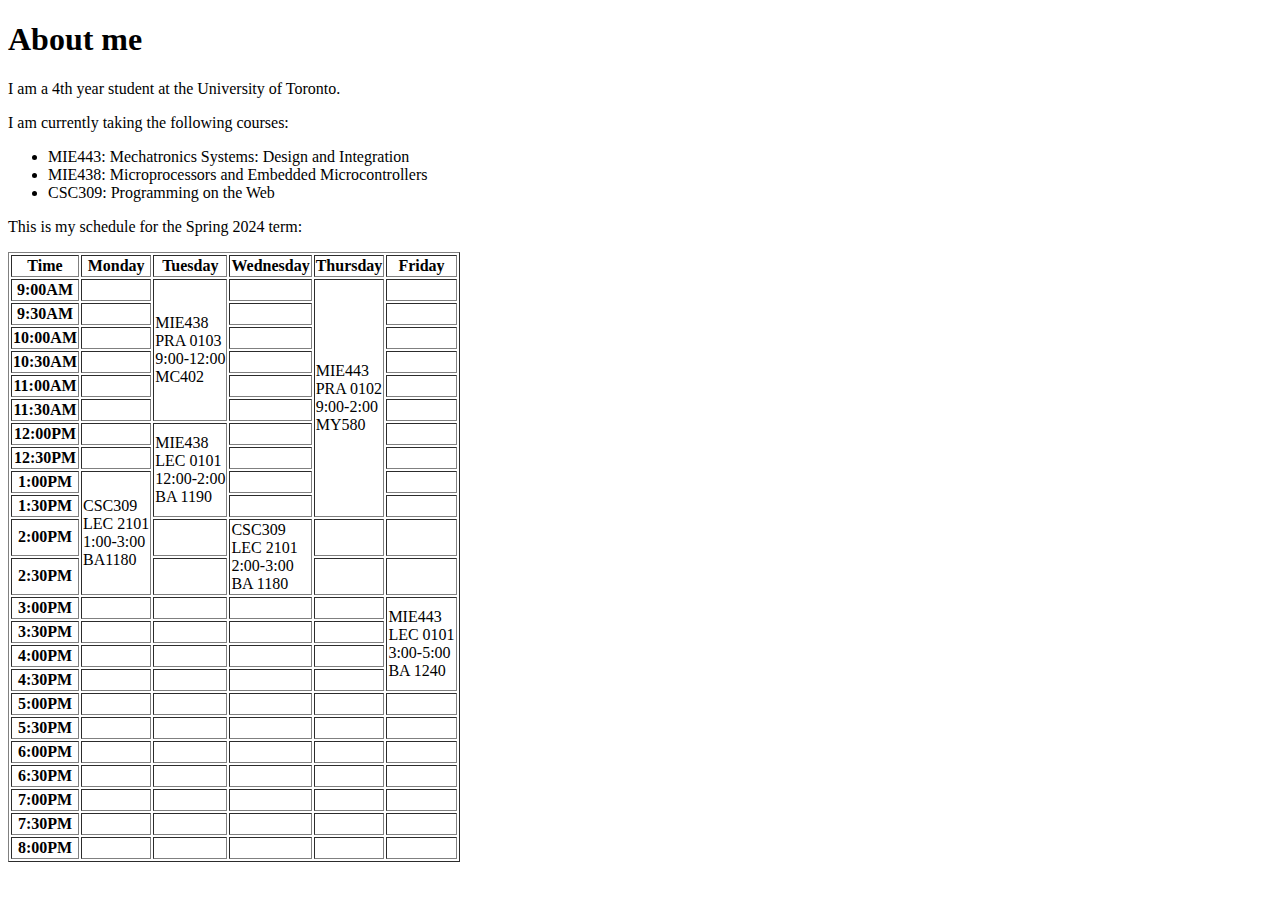
==== CSC309 Assignment 1/about.html @ 011f0f89 "First commit" ====
<!DOCTYPE html>
<!-- About-->

<html>
<body>

<h1> About me </h1>
<p>I am a 4th year student at the University of Toronto.</p>
<p> I am currently taking the following courses:</p>
<ul>
	<li>MIE443: Mechatronics Systems: Design and Integration</li>
    <li>MIE438: Microprocessors and Embedded Microcontrollers</li>
    <li>CSC309: Programming on the Web</li>
</ul>
<p>This is my schedule for the Spring 2024 term:</p>

<table border = 1>
	<tr>
    	<th>Time</th>
    	<th>Monday</th>
        <th>Tuesday</th>
        <th>Wednesday</th>
        <th>Thursday</th>
        <th>Friday</th>
    </tr>
	<tr>
    	<th>9:00AM</th>
    	<td></td>
        <td rowspan = 6>MIE438<BR>PRA 0103<BR>9:00-12:00<BR>MC402</td>
        <td></td>
        <td rowspan = 10>MIE443<BR>PRA 0102<BR>9:00-2:00<BR>MY580</td>
        <td></td>
    </tr>
	<tr>
    	<th>9:30AM</th>
    	<td></td>
        <td></td>
        <td></td>
    </tr>
	<tr>
    	<th>10:00AM</th>
    	<td></td>
        <td></td>
        <td></td>
    </tr>
	<tr>
    	<th>10:30AM</th>
    	<td></td>
        <td></td>
        <td></td>
    </tr>
	<tr>
    	<th>11:00AM</th>
    	<td></td>
        <td></td>
        <td></td>
    </tr>
	<tr>
    	<th>11:30AM</th>
    	<td></td>
        <td></td>
        <td></td>
    </tr>
	<tr>
    	<th>12:00PM</th>
    	<td></td>
        <td rowspan = 4>MIE438<BR>LEC 0101<BR>12:00-2:00<BR>BA 1190</td>
        <td></td>
        <td></td>
    </tr>
	<tr>
    	<th>12:30PM</th>
    	<td></td>
        <td></td>
        <td></td>
    </tr>
	<tr>
    	<th>1:00PM</th>
    	<td rowspan = 4> CSC309<BR>LEC 2101<BR>1:00-3:00<BR>BA1180</td>
        <td></td>
        <td></td>
    </tr>
	<tr>
    	<th>1:30PM</th>
    	<td></td>
        <td></td>
    </tr>
	<tr>
    	<th>2:00PM</th>
    	<td></td>
        <td rowspan = 2>CSC309<BR>LEC 2101<BR>2:00-3:00<BR>BA 1180</td>
        <td></td>
        <td></td>
    </tr>
	<tr>
    	<th>2:30PM</th>
    	<td></td>
        <td></td>
        <td></td>
    </tr>
	<tr>
    	<th>3:00PM</th>
    	<td></td>
        <td></td>
        <td></td>
        <td></td>
        <td rowspan = 4>MIE443<BR>LEC 0101<BR>3:00-5:00<BR>BA 1240</td>
    </tr>
	<tr>
    	<th>3:30PM</th>
    	<td></td>
        <td></td>
        <td></td>
        <td></td>
    </tr>
	<tr>
    	<th>4:00PM</th>
    	<td></td>
        <td></td>
        <td></td>
        <td></td>
    </tr>
	<tr>
    	<th>4:30PM</th>
    	<td></td>
        <td></td>
        <td></td>
        <td></td>
    </tr>
	<tr>
    	<th>5:00PM</th>
    	<td></td>
        <td></td>
        <td></td>
        <td></td>
        <td></td>
    </tr>
	<tr>
    	<th>5:30PM</th>
    	<td></td>
        <td></td>
        <td></td>
        <td></td>
        <td></td>
    </tr>
	<tr>
    	<th>6:00PM</th>
    	<td></td>
        <td></td>
        <td></td>
        <td></td>
        <td></td>
    </tr>
	<tr>
    	<th>6:30PM</th>
    	<td></td>
        <td></td>
        <td></td>
        <td></td>
        <td></td>
    </tr>
	<tr>
    	<th>7:00PM</th>
    	<td></td>
        <td></td>
        <td></td>
        <td></td>
        <td></td>
    </tr>
	<tr>
    	<th>7:30PM</th>
    	<td></td>
        <td></td>
        <td></td>
        <td></td>
        <td></td>
    </tr>
	<tr>
    	<th>8:00PM</th>
    	<td></td>
        <td></td>
        <td></td>
        <td></td>
        <td></td>
    </tr>


</body>
</html>
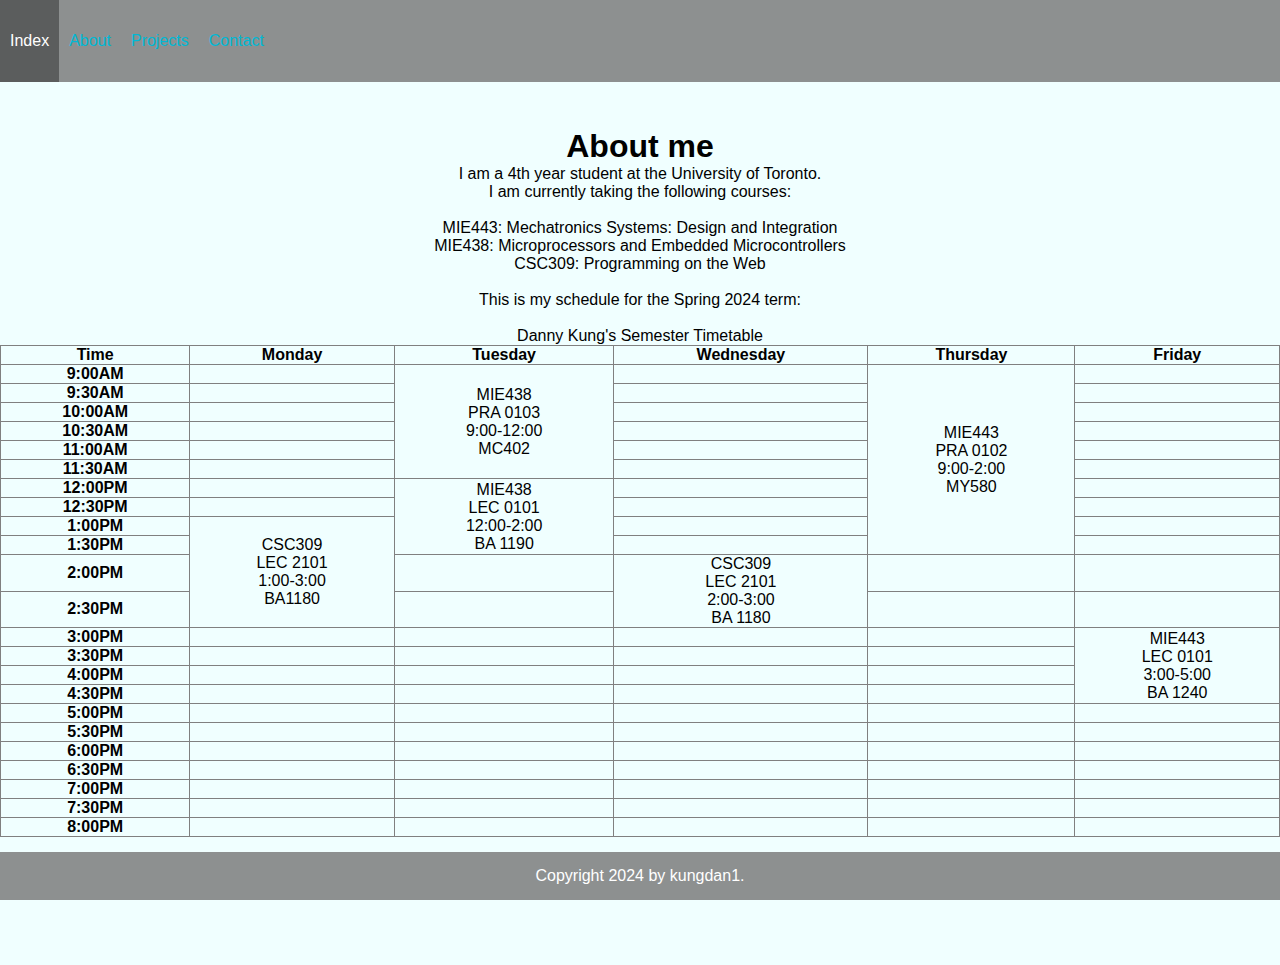
==== commit 038c8b1e: "Halfway" ====
--- a/CSC309 Assignment 1/about.html
+++ b/CSC309 Assignment 1/about.html
@@ -1,191 +1,216 @@
 <!DOCTYPE html>
 <!-- About-->
-
-<html>
+<html lang="en">
+<head>
+    <meta charset="UTF-8">
+    <meta name="viewport" content="width=device-width, initial-scale=1.0">
+    <title>Document</title>
+    <link rel="stylesheet" href="style.css">
+</head>
+<header>
+    <nav>
+        <ul>
+            <li><a href="index.html"> Index</a> </li>
+            <li><a href="about.html"> About</a> </li>
+            <li><a href="projects.html"> Projects</a> </li>
+            <li><a href="contact.html"> Contact</a> </li>
+        </ul>
+    </nav>
+</header>
 <body>
 
-<h1> About me </h1>
-<p>I am a 4th year student at the University of Toronto.</p>
-<p> I am currently taking the following courses:</p>
-<ul>
-	<li>MIE443: Mechatronics Systems: Design and Integration</li>
-    <li>MIE438: Microprocessors and Embedded Microcontrollers</li>
-    <li>CSC309: Programming on the Web</li>
-</ul>
-<p>This is my schedule for the Spring 2024 term:</p>
-
-<table border = 1>
-	<tr>
-    	<th>Time</th>
-    	<th>Monday</th>
-        <th>Tuesday</th>
-        <th>Wednesday</th>
-        <th>Thursday</th>
-        <th>Friday</th>
-    </tr>
-	<tr>
-    	<th>9:00AM</th>
-    	<td></td>
-        <td rowspan = 6>MIE438<BR>PRA 0103<BR>9:00-12:00<BR>MC402</td>
-        <td></td>
-        <td rowspan = 10>MIE443<BR>PRA 0102<BR>9:00-2:00<BR>MY580</td>
-        <td></td>
-    </tr>
-	<tr>
-    	<th>9:30AM</th>
-    	<td></td>
-        <td></td>
-        <td></td>
-    </tr>
-	<tr>
-    	<th>10:00AM</th>
-    	<td></td>
-        <td></td>
-        <td></td>
-    </tr>
-	<tr>
-    	<th>10:30AM</th>
-    	<td></td>
-        <td></td>
-        <td></td>
-    </tr>
-	<tr>
-    	<th>11:00AM</th>
-    	<td></td>
-        <td></td>
-        <td></td>
-    </tr>
-	<tr>
-    	<th>11:30AM</th>
-    	<td></td>
-        <td></td>
-        <td></td>
-    </tr>
-	<tr>
-    	<th>12:00PM</th>
-    	<td></td>
-        <td rowspan = 4>MIE438<BR>LEC 0101<BR>12:00-2:00<BR>BA 1190</td>
-        <td></td>
-        <td></td>
-    </tr>
-	<tr>
-    	<th>12:30PM</th>
-    	<td></td>
-        <td></td>
-        <td></td>
-    </tr>
-	<tr>
-    	<th>1:00PM</th>
-    	<td rowspan = 4> CSC309<BR>LEC 2101<BR>1:00-3:00<BR>BA1180</td>
-        <td></td>
-        <td></td>
-    </tr>
-	<tr>
-    	<th>1:30PM</th>
-    	<td></td>
-        <td></td>
-    </tr>
-	<tr>
-    	<th>2:00PM</th>
-    	<td></td>
-        <td rowspan = 2>CSC309<BR>LEC 2101<BR>2:00-3:00<BR>BA 1180</td>
-        <td></td>
-        <td></td>
-    </tr>
-	<tr>
-    	<th>2:30PM</th>
-    	<td></td>
-        <td></td>
-        <td></td>
-    </tr>
-	<tr>
-    	<th>3:00PM</th>
-    	<td></td>
-        <td></td>
-        <td></td>
-        <td></td>
-        <td rowspan = 4>MIE443<BR>LEC 0101<BR>3:00-5:00<BR>BA 1240</td>
-    </tr>
-	<tr>
-    	<th>3:30PM</th>
-    	<td></td>
-        <td></td>
-        <td></td>
-        <td></td>
-    </tr>
-	<tr>
-    	<th>4:00PM</th>
-    	<td></td>
-        <td></td>
-        <td></td>
-        <td></td>
-    </tr>
-	<tr>
-    	<th>4:30PM</th>
-    	<td></td>
-        <td></td>
-        <td></td>
-        <td></td>
-    </tr>
-	<tr>
-    	<th>5:00PM</th>
-    	<td></td>
-        <td></td>
-        <td></td>
-        <td></td>
-        <td></td>
-    </tr>
-	<tr>
-    	<th>5:30PM</th>
-    	<td></td>
-        <td></td>
-        <td></td>
-        <td></td>
-        <td></td>
-    </tr>
-	<tr>
-    	<th>6:00PM</th>
-    	<td></td>
-        <td></td>
-        <td></td>
-        <td></td>
-        <td></td>
-    </tr>
-	<tr>
-    	<th>6:30PM</th>
-    	<td></td>
-        <td></td>
-        <td></td>
-        <td></td>
-        <td></td>
-    </tr>
-	<tr>
-    	<th>7:00PM</th>
-    	<td></td>
-        <td></td>
-        <td></td>
-        <td></td>
-        <td></td>
-    </tr>
-	<tr>
-    	<th>7:30PM</th>
-    	<td></td>
-        <td></td>
-        <td></td>
-        <td></td>
-        <td></td>
-    </tr>
-	<tr>
-    	<th>8:00PM</th>
-    	<td></td>
-        <td></td>
-        <td></td>
-        <td></td>
-        <td></td>
-    </tr>
-
+    <h1> About me </h1>
+    <p>I am a 4th year student at the University of Toronto.</p>
+    <p> I am currently taking the following courses:</p>
+    <br>
+    <ul>
+        <li>MIE443: Mechatronics Systems: Design and Integration</li>
+        <li>MIE438: Microprocessors and Embedded Microcontrollers</li>
+        <li>CSC309: Programming on the Web</li>
+    </ul>
+    <br>
+    <p>This is my schedule for the Spring 2024 term:</p>
+    <br>
+    <table border = 1>
+        <caption> Danny Kung's Semester Timetable</caption>
+        <thead>
+            <tr>
+            <th>Time</th>
+            <th>Monday</th>
+            <th>Tuesday</th>
+            <th>Wednesday</th>
+            <th>Thursday</th>
+            <th>Friday</th>
+            </tr>
+        </thead>
+        <tbody>
+            <tr>
+                <th>9:00AM</th>
+                <td></td>
+                <td rowspan = 6>MIE438<BR>PRA 0103<BR>9:00-12:00<BR>MC402</td>
+                <td></td>
+                <td rowspan = 10>MIE443<BR>PRA 0102<BR>9:00-2:00<BR>MY580</td>
+                <td></td>
+            </tr>
+            <tr>
+                <th>9:30AM</th>
+                <td></td>
+                <td></td>
+                <td></td>
+            </tr>
+            <tr>
+                <th>10:00AM</th>
+                <td></td>
+                <td></td>
+                <td></td>
+            </tr>
+            <tr>
+                <th>10:30AM</th>
+                <td></td>
+                <td></td>
+                <td></td>
+            </tr>
+            <tr>
+                <th>11:00AM</th>
+                <td></td>
+                <td></td>
+                <td></td>
+            </tr>
+            <tr>
+                <th>11:30AM</th>
+                <td></td>
+                <td></td>
+                <td></td>
+            </tr>
+            <tr>
+                <th>12:00PM</th>
+                <td></td>
+                <td rowspan = 4>MIE438<BR>LEC 0101<BR>12:00-2:00<BR>BA 1190</td>
+                <td></td>
+                <td></td>
+            </tr>
+            <tr>
+                <th>12:30PM</th>
+                <td></td>
+                <td></td>
+                <td></td>
+            </tr>
+            <tr>
+                <th>1:00PM</th>
+                <td rowspan = 4> CSC309<BR>LEC 2101<BR>1:00-3:00<BR>BA1180</td>
+                <td></td>
+                <td></td>
+            </tr>
+            <tr>
+                <th>1:30PM</th>
+                <td></td>
+                <td></td>
+            </tr>
+            <tr>
+                <th>2:00PM</th>
+                <td></td>
+                <td rowspan = 2>CSC309<BR>LEC 2101<BR>2:00-3:00<BR>BA 1180</td>
+                <td></td>
+                <td></td>
+            </tr>
+            <tr>
+                <th>2:30PM</th>
+                <td></td>
+                <td></td>
+                <td></td>
+            </tr>
+            <tr>
+                <th>3:00PM</th>
+                <td></td>
+                <td></td>
+                <td></td>
+                <td></td>
+                <td rowspan = 4>MIE443<BR>LEC 0101<BR>3:00-5:00<BR>BA 1240</td>
+            </tr>
+            <tr>
+                <th>3:30PM</th>
+                <td></td>
+                <td></td>
+                <td></td>
+                <td></td>
+            </tr>
+            <tr>
+                <th>4:00PM</th>
+                <td></td>
+                <td></td>
+                <td></td>
+                <td></td>
+            </tr>
+            <tr>
+                <th>4:30PM</th>
+                <td></td>
+                <td></td>
+                <td></td>
+                <td></td>
+            </tr>
+            <tr>
+                <th>5:00PM</th>
+                <td></td>
+                <td></td>
+                <td></td>
+                <td></td>
+                <td></td>
+            </tr>
+            <tr>
+                <th>5:30PM</th>
+                <td></td>
+                <td></td>
+                <td></td>
+                <td></td>
+                <td></td>
+            </tr>
+            <tr>
+                <th>6:00PM</th>
+                <td></td>
+                <td></td>
+                <td></td>
+                <td></td>
+                <td></td>
+            </tr>
+            <tr>
+                <th>6:30PM</th>
+                <td></td>
+                <td></td>
+                <td></td>
+                <td></td>
+                <td></td>
+            </tr>
+            <tr>
+                <th>7:00PM</th>
+                <td></td>
+                <td></td>
+                <td></td>
+                <td></td>
+                <td></td>
+            </tr>
+            <tr>
+                <th>7:30PM</th>
+                <td></td>
+                <td></td>
+                <td></td>
+                <td></td>
+                <td></td>
+            </tr>
+            <tr>
+                <th>8:00PM</th>
+                <td></td>
+                <td></td>
+                <td></td>
+                <td></td>
+                <td></td>
+            </tr>
+        </tbody>
+    </table>
 
 </body>
+<footer>
+    <p> Copyright 2024 by kungdan1. </p>
+</footer>
 </html>
 
 
--- a/CSC309 Assignment 1/style.css
+++ b/CSC309 Assignment 1/style.css
@@ -0,0 +1,111 @@
+*{ /* This is the line that causes my list to be bulleted ****Fix this later, and need to adjust the spacing between bullets and items*/
+    margin: 0;
+    padding: 0; /* This makes the issue*/
+
+}
+h1{
+    text-align: center;
+    font-family: sans-serif;
+}
+p{
+    font-family: sans-serif;
+    text-align: center;
+}
+header{
+    display: flex;
+    justify-content: space-between;
+    align-items: center;
+}
+/*Create the styling for the navigation bar*/
+header ul{
+    position: fixed;
+    left: 0;
+    top: 0;
+    width: 100%;
+    list-style: none;
+    background-color: #8d9090;
+
+}
+header a{
+    color: #00b8d4;
+    text-decoration: none;
+    padding: 2rem 10px;
+    display: block;
+    text-align:left;
+    font-family: sans-serif;
+    
+}
+header li:hover a{
+    background-color: #5b5d5d;
+    color:white;
+}
+header li{
+    float: left;
+}header li:active a{
+    color:#b2f5ea
+}
+footer{
+    position: fixed;
+    left: 0;
+    bottom: 0;
+    width: 100%;
+    height: 3rem;
+    background-color: #8d9090;
+    color: white;
+    text-align: center; 
+    display:flex;
+    justify-content: center;
+    align-items: center;
+}
+.profilepicture img{
+    object-fit: cover;
+    width: 200px;
+    height: 200px;
+    border-radius: 50%;
+    display:block;
+    margin-left: auto;
+    margin-right: auto;
+}
+body{
+    padding-top: 128px;
+    padding-bottom: 128px;
+    background-color: azure;
+    text-align: center;
+    font-family: sans-serif;
+}
+table{
+    border-collapse: collapse;
+    width: 100%;
+    text-align: center;
+    
+}
+.card-container{
+    display:flex;
+    justify-content: center;
+    flex-wrap: wrap;
+    align-items: center;
+}
+.projectcard{
+    width: 330px;
+    background-color: #ceb2f0;
+    margin:10px;
+    border-radius: 10px;
+    justify-content: center;
+}
+.projectcard img{
+    width: 100%;
+    max-height: 200px;
+    object-fit: cover;
+    margin-bottom: 10px;
+}
+.dropdown select{
+    background-color: #77a76f;
+    color: #fff;
+    border: none;
+    font-size: 20px;
+    box-shadow: 0 5px 25px rgba(0,0,0,.5);;
+}
+.email{
+    font-family: 'Times New Roman', Times, serif;
+    text-align: center;
+}
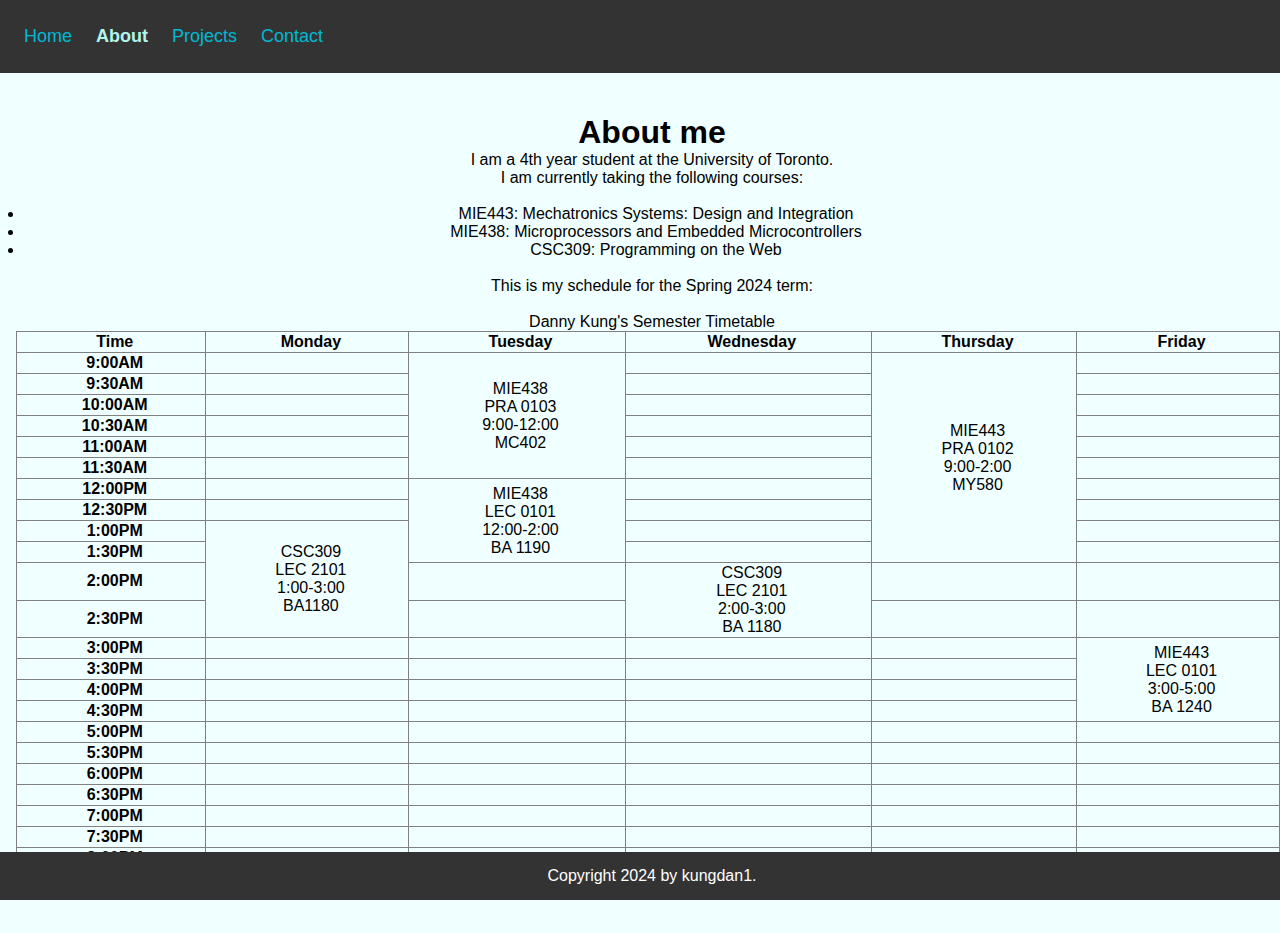
==== commit e84f5c03: "Changed bare stuff" ====
--- a/CSC309 Assignment 1/about.html
+++ b/CSC309 Assignment 1/about.html
@@ -10,10 +10,10 @@
 <header>
     <nav>
         <ul>
-            <li><a href="index.html"> Index</a> </li>
-            <li><a href="about.html"> About</a> </li>
-            <li><a href="projects.html"> Projects</a> </li>
-            <li><a href="contact.html"> Contact</a> </li>
+            <li><a href="index.html">Home</a> </li>
+            <li><a href="about.html" class="active">About</a> </li>
+            <li><a href="projects.html">Projects</a> </li>
+            <li><a href="contact.html">Contact</a> </li>
         </ul>
     </nav>
 </header>
@@ -35,12 +35,12 @@
         <caption> Danny Kung's Semester Timetable</caption>
         <thead>
             <tr>
-            <th>Time</th>
-            <th>Monday</th>
-            <th>Tuesday</th>
-            <th>Wednesday</th>
-            <th>Thursday</th>
-            <th>Friday</th>
+                <th>Time</th>
+                <th>Monday</th>
+                <th>Tuesday</th>
+                <th>Wednesday</th>
+                <th>Thursday</th>
+                <th>Friday</th>
             </tr>
         </thead>
         <tbody>
--- a/CSC309 Assignment 1/style.css
+++ b/CSC309 Assignment 1/style.css
@@ -1,11 +1,12 @@
 *{ /* This is the line that causes my list to be bulleted ****Fix this later, and need to adjust the spacing between bullets and items*/
     margin: 0;
-    padding: 0; /* This makes the issue*/
+    padding-left: 0.5rem; /* This makes the issue*/
 
 }
 h1{
     text-align: center;
     font-family: sans-serif;
+    font-weight: bold;
 }
 p{
     font-family: sans-serif;
@@ -15,6 +16,8 @@
     display: flex;
     justify-content: space-between;
     align-items: center;
+    padding-left: 0.5rem;
+    padding-right: 0.5rem;
 }
 /*Create the styling for the navigation bar*/
 header ul{
@@ -23,16 +26,17 @@
     top: 0;
     width: 100%;
     list-style: none;
-    background-color: #8d9090;
+    background-color: #333;
 
 }
 header a{
     color: #00b8d4;
     text-decoration: none;
-    padding: 2rem 10px;
+    padding: 26px 0.5rem;
     display: block;
     text-align:left;
     font-family: sans-serif;
+    font-size: large;
     
 }
 header li:hover a{
@@ -41,23 +45,29 @@
 }
 header li{
     float: left;
-}header li:active a{
-    color:#b2f5ea
 }
+.active{
+    color:#b2f5ea;
+    font-weight: bold;
+}
+
 footer{
     position: fixed;
     left: 0;
     bottom: 0;
     width: 100%;
     height: 3rem;
-    background-color: #8d9090;
+    background-color: #333;
     color: white;
     text-align: center; 
     display:flex;
     justify-content: center;
     align-items: center;
+    padding-left:0.5rem;
+    padding-right:0.5rem;
 }
 .profilepicture img{
+    margin-top: 100px;
     object-fit: cover;
     width: 200px;
     height: 200px;
@@ -65,13 +75,15 @@
     display:block;
     margin-left: auto;
     margin-right: auto;
+
 }
 body{
-    padding-top: 128px;
-    padding-bottom: 128px;
+    padding-top: 64px;
+    padding-bottom: 64px;
     background-color: azure;
     text-align: center;
     font-family: sans-serif;
+    margin-top: 50px;
 }
 table{
     border-collapse: collapse;
@@ -82,18 +94,19 @@
 .card-container{
     display:flex;
     justify-content: center;
-    flex-wrap: wrap;
+    flex-direction:column;
     align-items: center;
+    width: 100%;
 }
 .projectcard{
     width: 330px;
-    background-color: #ceb2f0;
+    background-color: #f0e2b2;
     margin:10px;
     border-radius: 10px;
     justify-content: center;
 }
 .projectcard img{
-    width: 100%;
+    width: 80%;
     max-height: 200px;
     object-fit: cover;
     margin-bottom: 10px;
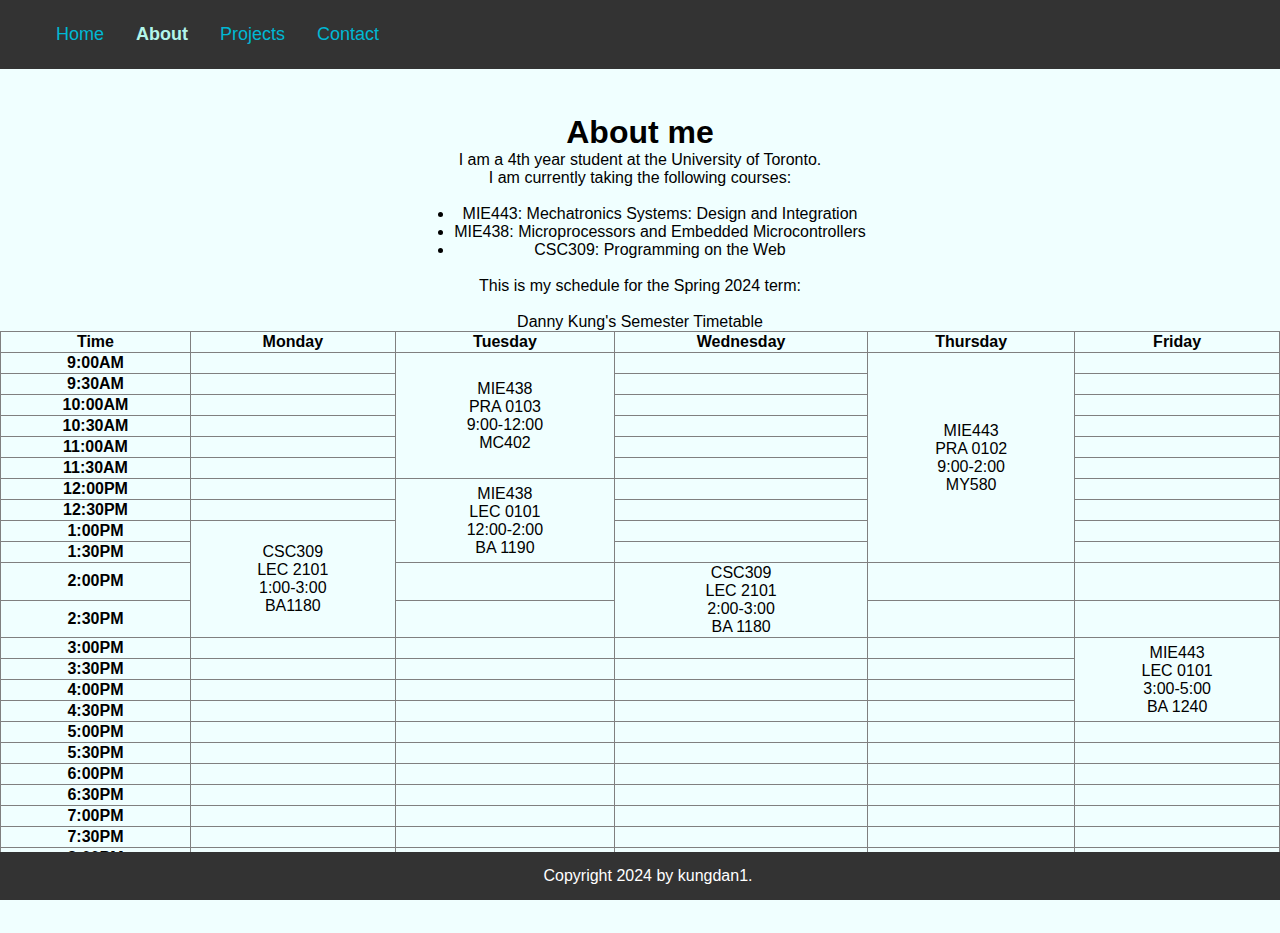
==== commit 4c286c2c: "Final Submission Probably?" ====
--- a/CSC309 Assignment 1/about.html
+++ b/CSC309 Assignment 1/about.html
@@ -23,11 +23,13 @@
     <p>I am a 4th year student at the University of Toronto.</p>
     <p> I am currently taking the following courses:</p>
     <br>
-    <ul>
-        <li>MIE443: Mechatronics Systems: Design and Integration</li>
-        <li>MIE438: Microprocessors and Embedded Microcontrollers</li>
-        <li>CSC309: Programming on the Web</li>
-    </ul>
+    <div class="courses">
+        <ul>
+            <li>MIE443: Mechatronics Systems: Design and Integration</li>
+            <li>MIE438: Microprocessors and Embedded Microcontrollers</li>
+            <li>CSC309: Programming on the Web</li>
+        </ul>
+    </div>
     <br>
     <p>This is my schedule for the Spring 2024 term:</p>
     <br>
--- a/CSC309 Assignment 1/style.css
+++ b/CSC309 Assignment 1/style.css
@@ -1,7 +1,10 @@
 *{ /* This is the line that causes my list to be bulleted ****Fix this later, and need to adjust the spacing between bullets and items*/
     margin: 0;
-    padding-left: 0.5rem; /* This makes the issue*/
-
+}
+input{
+    box-sizing: border-box;
+    padding: 0.8rem;
+    width: 100%;
 }
 h1{
     text-align: center;
@@ -32,11 +35,12 @@
 header a{
     color: #00b8d4;
     text-decoration: none;
-    padding: 26px 0.5rem;
+    padding: 24px 1rem;
     display: block;
     text-align:left;
     font-family: sans-serif;
     font-size: large;
+    gap: 2rem;
     
 }
 header li:hover a{
@@ -91,11 +95,16 @@
     text-align: center;
     
 }
+.courses{
+    display: flex;
+    justify-content: center;
+    align-items: center;
+}
 .card-container{
     display:flex;
     justify-content: center;
-    flex-direction:column;
-    align-items: center;
+    align-items: stretch;
+    flex-wrap: wrap;
     width: 100%;
 }
 .projectcard{
@@ -106,19 +115,44 @@
     justify-content: center;
 }
 .projectcard img{
+    margin-top: 10px;
     width: 80%;
     max-height: 200px;
     object-fit: cover;
     margin-bottom: 10px;
 }
 .dropdown select{
-    background-color: #77a76f;
-    color: #fff;
+    /* background-color: #77a76f; */
+    color: #0e0d0d;
     border: none;
     font-size: 20px;
-    box-shadow: 0 5px 25px rgba(0,0,0,.5);;
+    /* box-shadow: 0 5px 25px rgba(0,0,0,.5);; */
 }
 .email{
     font-family: 'Times New Roman', Times, serif;
     text-align: center;
 }
+.large-checkbox{
+    height: 19.5px;
+    width: 19.5px;
+}
+.form-container{
+    border: 1px solid black;
+    display:flex;
+    flex-direction: column;
+    gap: 1rem;
+    width: 400px;
+    margin: 0 auto;
+    padding: 1rem;
+}
+.form-item{
+    display: flex;
+    flex-direction: column;
+    gap: 1rem;
+    align-items: start;
+    width: 100%;
+}
+.inline{
+    flex-direction: row;
+    align-items: center;
+}
